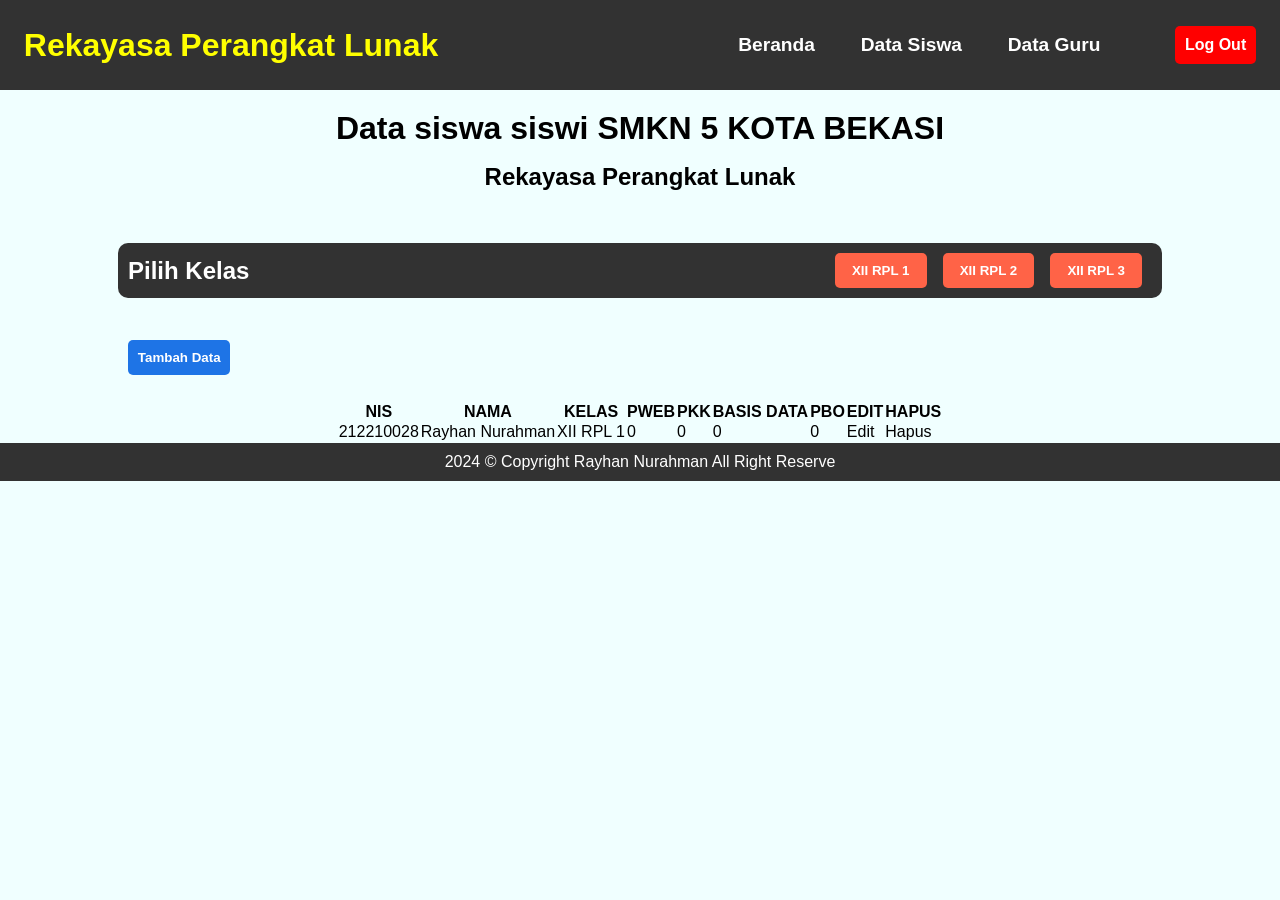
==== adminIT/halaman_data_siswa_admin_it.html @ c0e0a92a "The Second" ====
<html lang="en">
  <head>
    <meta charset="UTF-8" />
    <meta name="viewport" content="width=device-width, initial-scale=1.0" />
    <link rel="stylesheet" href="../src/css/halaman_data_siswa.css" />
    <title>Sistem Informasi Jurusan | Rekayasa Perangkat Lunak</title>
  </head>

  <body>
    <!-- <?php
    session_start();

    if (!isset($_SESSION['login_admin_it']) || $_SESSION['login_admin_it'] !== true || $_SESSION['login_admin_it'] == "") {
        header("location:login_admin_it.php?pesan=gagal");
    }
    ?> -->

    <header>
      <div class="Text-title">
        <h1>Rekayasa Perangkat Lunak</h1>
      </div>
      <nav class="Menu">
        <a href="halaman_admin_it.php">Beranda</a>
        <a href="halaman_data_siswa_admin_it.php">Data Siswa</a>
        <a href="halaman_data_guru_admin_it.php">Data Guru</a>
      </nav>
      <div class="Action">
        <a href="../logout.php">Log Out</a>
      </div>
    </header>
    <main>
      <section class="informasi">
        <h1>Data siswa siswi SMKN 5 KOTA BEKASI</h1>
        <h2>Rekayasa Perangkat Lunak</h2>
      </section>
      <section class="menu-kelas">
        <h2>Pilih Kelas</h2>
        <div>
          <button type="button">XII RPL 1</button>
          <button type="button">XII RPL 2</button>
          <button type="button">XII RPL 3</button>
        </div>
      </section>
      <section class="data-siswa" id="xiirpl1">
        <nav class="tambah-data">
          <button class="tambah-data-siswa" id="addDataSiswa">
            Tambah Data
          </button>
        </nav>
        <table>
          <thead>
            <tr>
              <th>NIS</th>
              <th>NAMA</th>
              <th>KELAS</th>
              <th>PWEB</th>
              <th>PKK</th>
              <th>BASIS DATA</th>
              <th>PBO</th>
              <th>EDIT</th>
              <th>HAPUS</th>
            </tr>
          </thead>
          <tbody>
            <td>212210028</td>
            <td>Rayhan Nurahman</td>
            <td>XII RPL 1</td>
            <td>0</td>
            <td>0</td>
            <td>0</td>
            <td>0</td>
            <td>Edit</td>
            <td>Hapus</td>
          </tbody>
        </table>
      </section>
    </main>
    <footer>
      <p>2024 &copy; Copyright Rayhan Nurahman All Right Reserve</p>
    </footer>
  </body>
</html>
---- src/css/halaman_data_siswa.css ----
* {
  font-family: Arial, Helvetica, sans-serif;
  margin: 0;
  padding: 0;
  border: none;
  text-decoration: none;
  transition: 0.3s ease;
  outline: none;
}

body {
  width: 100%;
  height: auto;
  background-color: azure;
  display: flex;
  flex-direction: column;
  justify-content: center;
  align-items: center;
}

header {
  width: 100%;
  height: auto;
  position: relative;
  display: flex;
  justify-content: space-around;
  align-items: center;
  gap: 1rem;
  background-color: rgb(50, 50, 50);
}

header .Text-title {
  display: flex;
  justify-content: start;
  align-items: center;
  width: 50%;
  height: 10vh;
}

header .Text-title h1 {
  font-family: "Trebuchet MS", "Lucida Sans Unicode", "Lucida Grande",
    "Lucida Sans", Arial, sans-serif;
  color: yellow;
}

header nav {
  width: 30%;
  display: flex;
  justify-content: space-around;
  align-items: center;
  gap: 1.5rem;
}

header nav a {
  font-family: "Segoe UI", Tahoma, Geneva, Verdana, sans-serif;
  color: white;
  font-weight: 600;
  font-size: 1.2rem;
}

header nav a:hover {
  transform: translateX(-5px);
}

header .Action {
  display: flex;
  flex-direction: column;
  justify-content: center;
  align-items: center;
  width: auto;
  height: auto;
}

header .Action a {
  padding: 10px;
  font-weight: 600;
  border-radius: 5px;
  color: white;
  background-color: red;
}

header .Action a:hover {
  background-color: rgb(168, 0, 0);
  border: none;
}

main {
  width: 100%;
  height: auto;
  display: flex;
  flex-direction: column;
  justify-content: center;
  align-items: center;
  gap: 2rem;
  background-color: transparent;
}

main .informasi {
  padding: 20px 0px;
  display: flex;
  flex-direction: column;
  justify-content: center;
  align-items: center;
  gap: 1rem;
  width: 100%;
  height: auto;
  background-color: transparent;
}

main .informasi h1 {
  font-size: 2rem;
  font-family: "Segoe UI", Tahoma, Geneva, Verdana, sans-serif;
}

main .informasi h2 {
  font-size: 1.5rem;
  font-family: "Trebuchet MS", "Lucida Sans Unicode", "Lucida Grande",
    "Lucida Sans", Arial, sans-serif;
}

main .menu-kelas {
  padding: 10px;
  width: 80%;
  display: flex;
  justify-content: space-between;
  border-radius: 10px;
  gap: 1rem;
  align-items: center;
  background-color: rgb(50, 50, 50);
}

main .menu-kelas h2 {
  font-family: "Trebuchet MS", "Lucida Sans Unicode", "Lucida Grande",
    "Lucida Sans", Arial, sans-serif;
  color: white;
}

main .menu-kelas div {
  padding: 0px 10px;
  display: flex;
  justify-content: space-between;
  align-items: center;
  width: 30%;
  gap: 1rem;
}

main .menu-kelas div button {
  cursor: pointer;
  width: 30%;
  height: 35px;
  background-color: tomato;
  border-radius: 5px;
  color: white;
  font-weight: 600;
}

main .menu-kelas div button:hover {
  background-color: rgb(211, 50, 22);
}

main .data-siswa {
  padding: 0px 10px;
  width: 80%;
  display: flex;
  flex-direction: column;
  justify-content: center;
  align-items: center;
  gap: 1rem;
}

main .data-siswa .tambah-data {
  padding: 10px;
  display: flex;
  justify-content: start;
  width: 100%;
  border-radius: 5px;
}

main .data-siswa .tambah-data button {
  cursor: pointer;
  width: 10%;
  height: 35px;
  background-color: rgb(30, 116, 230);
  border-radius: 5px;
  color: white;
  font-weight: 600;
}

main .data-siswa .tambah-data button:hover {
  background-color: rgb(22, 78, 163);
}

footer {
  position: relative;
  display: flex;
  justify-content: center;
  align-items: center;
  width: 100%;
  padding: 10px 0px;
  background-color: rgb(50, 50, 50);
  color: white;
  font-weight: 400;
}
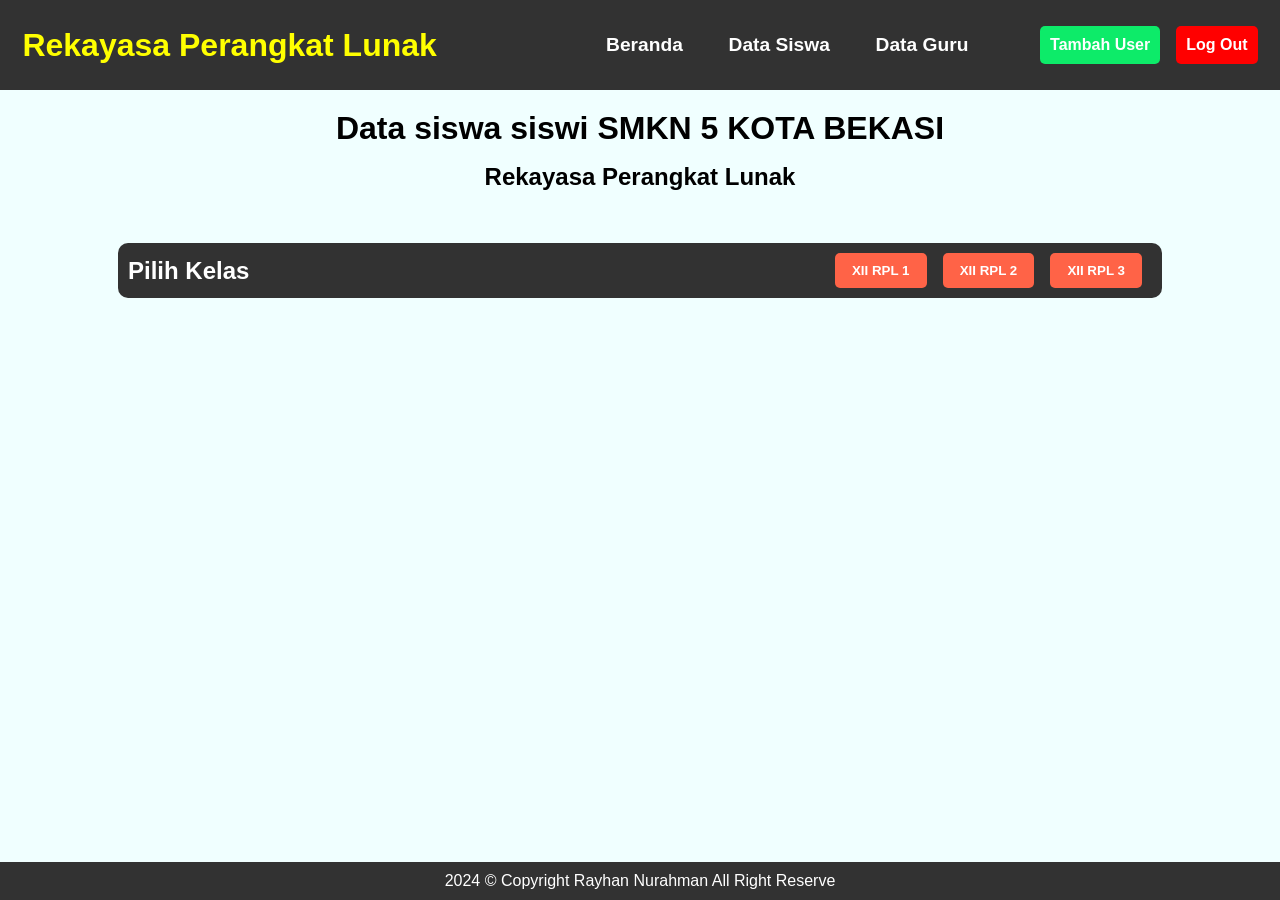
==== commit eab941b5: "test" ====
--- a/adminIT/halaman_data_siswa_admin_it.html
+++ b/adminIT/halaman_data_siswa_admin_it.html
@@ -25,7 +25,8 @@
         <a href="halaman_data_guru_admin_it.php">Data Guru</a>
       </nav>
       <div class="Action">
-        <a href="../logout.php">Log Out</a>
+        <a class="tambah-user-btn" href="tambah-user.html">Tambah User</a>
+        <a class="logout" href="../logout.php">Log Out</a>
       </div>
     </header>
     <main>
@@ -36,9 +37,9 @@
       <section class="menu-kelas">
         <h2>Pilih Kelas</h2>
         <div>
-          <button type="button">XII RPL 1</button>
-          <button type="button">XII RPL 2</button>
-          <button type="button">XII RPL 3</button>
+          <button type="button" onclick="showXIIRPL1()">XII RPL 1</button>
+          <button type="button" onclick="showXIIRPL2()">XII RPL 2</button>
+          <button type="button" onclick="showXIIRPL3()">XII RPL 3</button>
         </div>
       </section>
       <section class="data-siswa" id="xiirpl1">
@@ -74,9 +75,106 @@
           </tbody>
         </table>
       </section>
+      <section class="data-siswa" id="xiirpl2">
+        <nav class="tambah-data">
+          <button class="tambah-data-siswa" id="addDataSiswa">
+            Tambah Data
+          </button>
+        </nav>
+        <table>
+          <thead>
+            <tr>
+              <th>NIS</th>
+              <th>NAMA</th>
+              <th>KELAS</th>
+              <th>PWEB</th>
+              <th>PKK</th>
+              <th>BASIS DATA</th>
+              <th>PBO</th>
+              <th>EDIT</th>
+              <th>HAPUS</th>
+            </tr>
+          </thead>
+          <tbody>
+            <td>212210028</td>
+            <td>Rayhan</td>
+            <td>XII RPL 1</td>
+            <td>0</td>
+            <td>0</td>
+            <td>0</td>
+            <td>0</td>
+            <td>Edit</td>
+            <td>Hapus</td>
+          </tbody>
+        </table>
+      </section>
+      <section class="data-siswa" id="xiirpl3">
+        <nav class="tambah-data">
+          <button class="tambah-data-siswa" id="addDataSiswa">
+            Tambah Data
+          </button>
+        </nav>
+        <table>
+          <thead>
+            <tr>
+              <th>NIS</th>
+              <th>NAMA</th>
+              <th>KELAS</th>
+              <th>PWEB</th>
+              <th>PKK</th>
+              <th>BASIS DATA</th>
+              <th>PBO</th>
+              <th>EDIT</th>
+              <th>HAPUS</th>
+            </tr>
+          </thead>
+          <tbody>
+            <td>212210028</td>
+            <td>Rayhan21</td>
+            <td>XII RPL 1</td>
+            <td>0</td>
+            <td>0</td>
+            <td>0</td>
+            <td>0</td>
+            <td>Edit</td>
+            <td>Hapus</td>
+          </tbody>
+        </table>
+      </section>
     </main>
     <footer>
       <p>2024 &copy; Copyright Rayhan Nurahman All Right Reserve</p>
     </footer>
+    <script>
+      function showXIIRPL1() {
+        var xiirpl1 = document.getElementById("xiirpl1");
+        var xiirpl2 = document.getElementById("xiirpl2");
+        var xiirpl3 = document.getElementById("xiirpl3");
+
+        xiirpl1.style.display = "flex";
+        xiirpl2.style.display = "none";
+        xiirpl3.style.display = "none";
+      }
+
+      function showXIIRPL2() {
+        var xiirpl1 = document.getElementById("xiirpl1");
+        var xiirpl2 = document.getElementById("xiirpl2");
+        var xiirpl3 = document.getElementById("xiirpl3");
+
+        xiirpl1.style.display = "none";
+        xiirpl2.style.display = "flex";
+        xiirpl3.style.display = "none";
+      }
+
+      function showXIIRPL3() {
+        var xiirpl1 = document.getElementById("xiirpl1");
+        var xiirpl2 = document.getElementById("xiirpl2");
+        var xiirpl3 = document.getElementById("xiirpl3");
+
+        xiirpl1.style.display = "none";
+        xiirpl2.style.display = "none";
+        xiirpl3.style.display = "flex";
+      }
+    </script>
   </body>
 </html>
--- a/src/css/halaman_data_siswa.css
+++ b/src/css/halaman_data_siswa.css
@@ -33,7 +33,7 @@
   display: flex;
   justify-content: start;
   align-items: center;
-  width: 50%;
+  width: 40%;
   height: 10vh;
 }
 
@@ -64,14 +64,14 @@
 
 header .Action {
   display: flex;
-  flex-direction: column;
+  gap: 1rem;
   justify-content: center;
   align-items: center;
   width: auto;
   height: auto;
 }
 
-header .Action a {
+header .Action .logout {
   padding: 10px;
   font-weight: 600;
   border-radius: 5px;
@@ -79,8 +79,21 @@
   background-color: red;
 }
 
-header .Action a:hover {
+header .Action .logout:hover {
   background-color: rgb(168, 0, 0);
+  border: none;
+}
+
+header .Action .tambah-user-btn {
+  padding: 10px;
+  font-weight: 600;
+  border-radius: 5px;
+  color: white;
+  background-color: rgb(13, 235, 105);
+}
+
+header .Action .tambah-user-btn:hover {
+  background-color: rgb(10, 155, 87);
   border: none;
 }
 
@@ -161,7 +174,7 @@
 main .data-siswa {
   padding: 0px 10px;
   width: 80%;
-  display: flex;
+  display: none;
   flex-direction: column;
   justify-content: center;
   align-items: center;
@@ -190,8 +203,27 @@
   background-color: rgb(22, 78, 163);
 }
 
+main .data-siswa table {
+  padding: 10px 0px;
+  width: 100%;
+}
+
+main .data-siswa table th {
+  padding: 4px 0px;
+  background-color: tomato;
+  color: whitesmoke;
+}
+
+main .data-siswa table td {
+  padding: 2px 0px;
+  background-color: rgb(253, 137, 116);
+  color: black;
+  text-align: center;
+}
+
 footer {
-  position: relative;
+  position: absolute;
+  bottom: 0;
   display: flex;
   justify-content: center;
   align-items: center;
